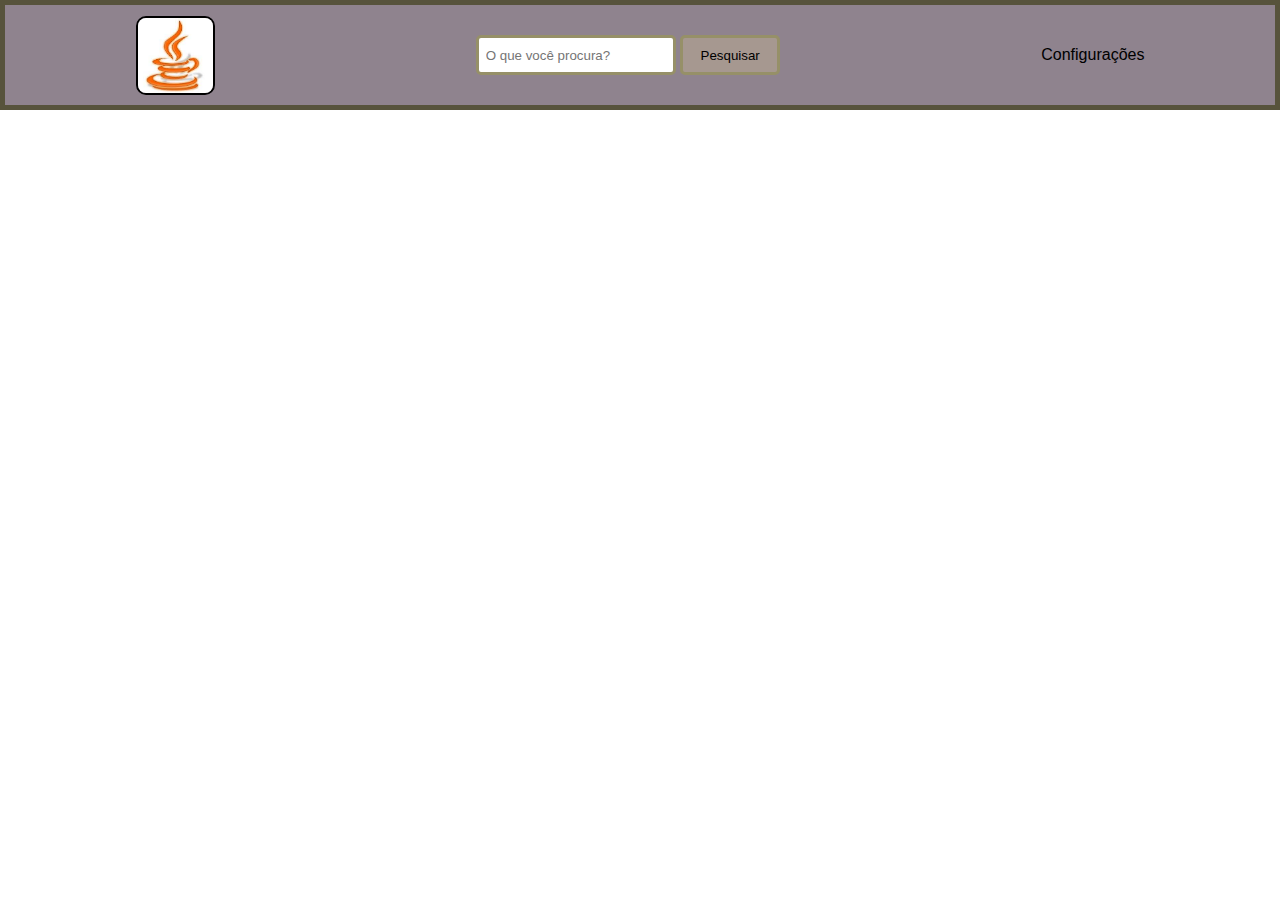
==== layoutPadrao/index.html @ cb8552f8 "Aula de 2605" ====
<html>
    <head>
        <title>Exemplo layout padrão</title>
        <link href="./layout.css" rel="stylesheet" type="text/css">
    </head>
        <body>
           <header>
               <div><img src="./cafe.jpg" height="75px" width="75px" alt="Logo do café" title="Logo do café"></div>
               <div>
                   <form action=""> 
                    <input id="pesquisa" type="text" placeholder="O que você procura?">
                    <input id="bt_pesquisar" type="button" value="Pesquisar" title="Botão de pesquisa">
                   </form>
                </div>
               <div>Configurações</div>
           </header> 
        </body>
</html>
---- layoutPadrao/layout.css ----
*{
    margin: 0px;
    font-family: 'Lucida Sans', 'Lucida Sans Regular', 'Lucida Grande', 'Lucida Sans Unicode', Geneva, Verdana, sans-serif;
}
header{
    border: 5px solid #57533C;
    display: flex;
    justify-content: space-around;
    align-items: center;
    background-color:#8F838E;
    height: 100px   ;
}

#pesquisa{
    border: 3px solid #969068;
    height: 40px;
    width: 200px;
    border-radius: 5px;
    padding-left: 7px;
}
#bt_pesquisar{
    border: 3px solid #969068;
    height: 40px;
    width: 100px;
    border-radius: 5px;
    text-align: center;
    cursor: pointer;
    background-color:#A69890;
}
#bt_pesquisar:hover{
    background-color: #57533C;
    border:2px solid yellow;
}

img{
    border: 2px solid black;
    border-radius: 10px;
}
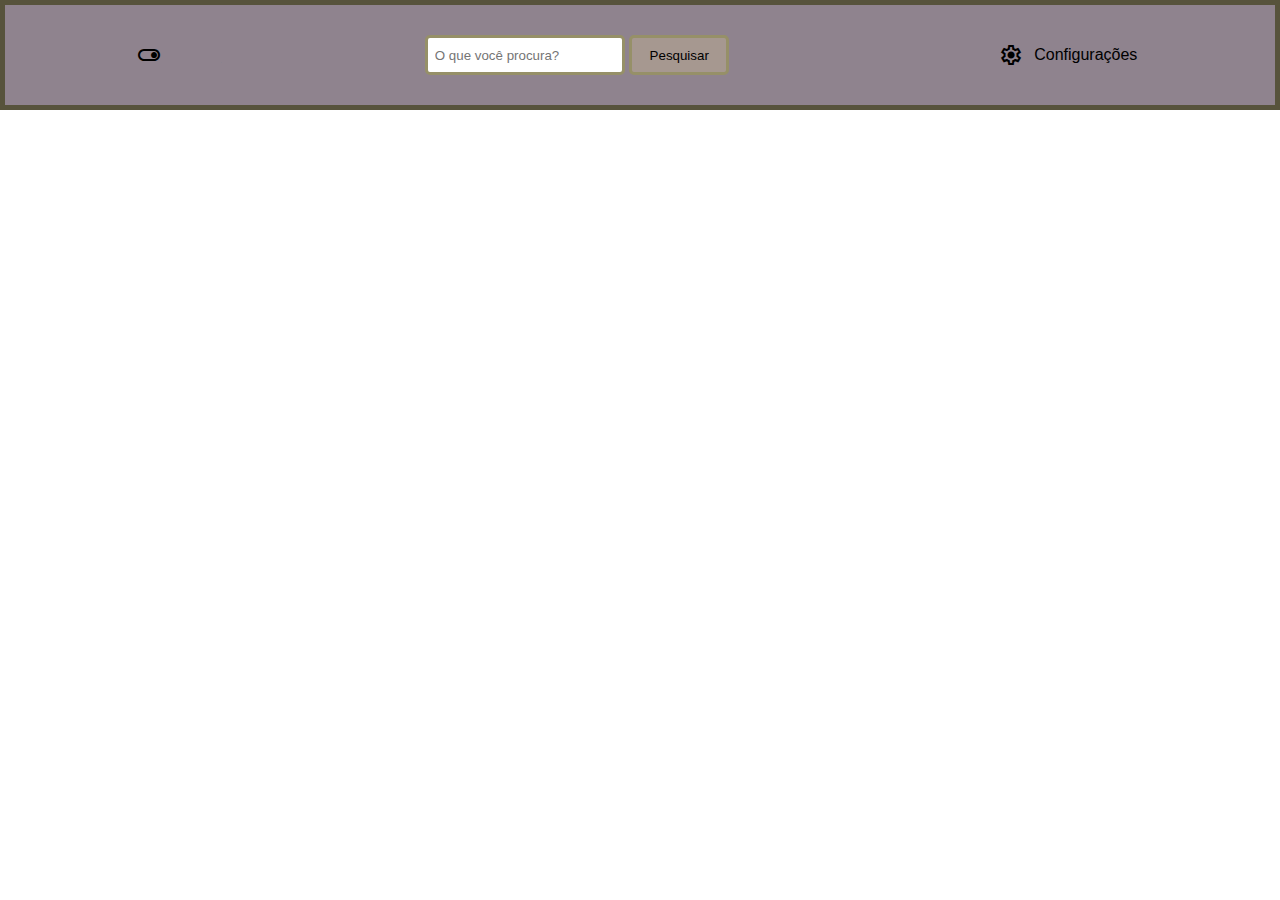
==== commit fb64accc: "Updated layoutPadrao 02_06" ====
--- a/layoutPadrao/index.html
+++ b/layoutPadrao/index.html
@@ -2,17 +2,25 @@
     <head>
         <title>Exemplo layout padrão</title>
         <link href="./layout.css" rel="stylesheet" type="text/css">
+        <link rel="stylesheet" href="https://fonts.googleapis.com/css2?family=Material+Symbols+Outlined:opsz,wght,FILL,GRAD@48,400,0,0"/>
     </head>
         <body>
            <header>
-               <div><img src="./cafe.jpg" height="75px" width="75px" alt="Logo do café" title="Logo do café"></div>
+               <div><span class="material-symbols-outlined">
+                toggle_on
+                </span>
+            </div>
+               <!-- <div><img src="./cafe.jpg" height="75px" width="75px" alt="Logo do café" title="Logo do café"></div> -->
                <div>
                    <form action=""> 
                     <input id="pesquisa" type="text" placeholder="O que você procura?">
                     <input id="bt_pesquisar" type="button" value="Pesquisar" title="Botão de pesquisa">
                    </form>
                 </div>
-               <div>Configurações</div>
+               <div id="config">
+                   <span class="material-symbols-outlined"> settings </span>
+                    Configurações
+                </div>
            </header> 
         </body>
 </html>--- a/layoutPadrao/layout.css
+++ b/layoutPadrao/layout.css
@@ -35,4 +35,13 @@
 img{
     border: 2px solid black;
     border-radius: 10px;
-}+}
+
+#config{
+    display: flex;
+    height: 30px;
+    width: 150px;
+    align-items: center;
+    /* border: 2px solid black; */
+    justify-content: space-around;
+}
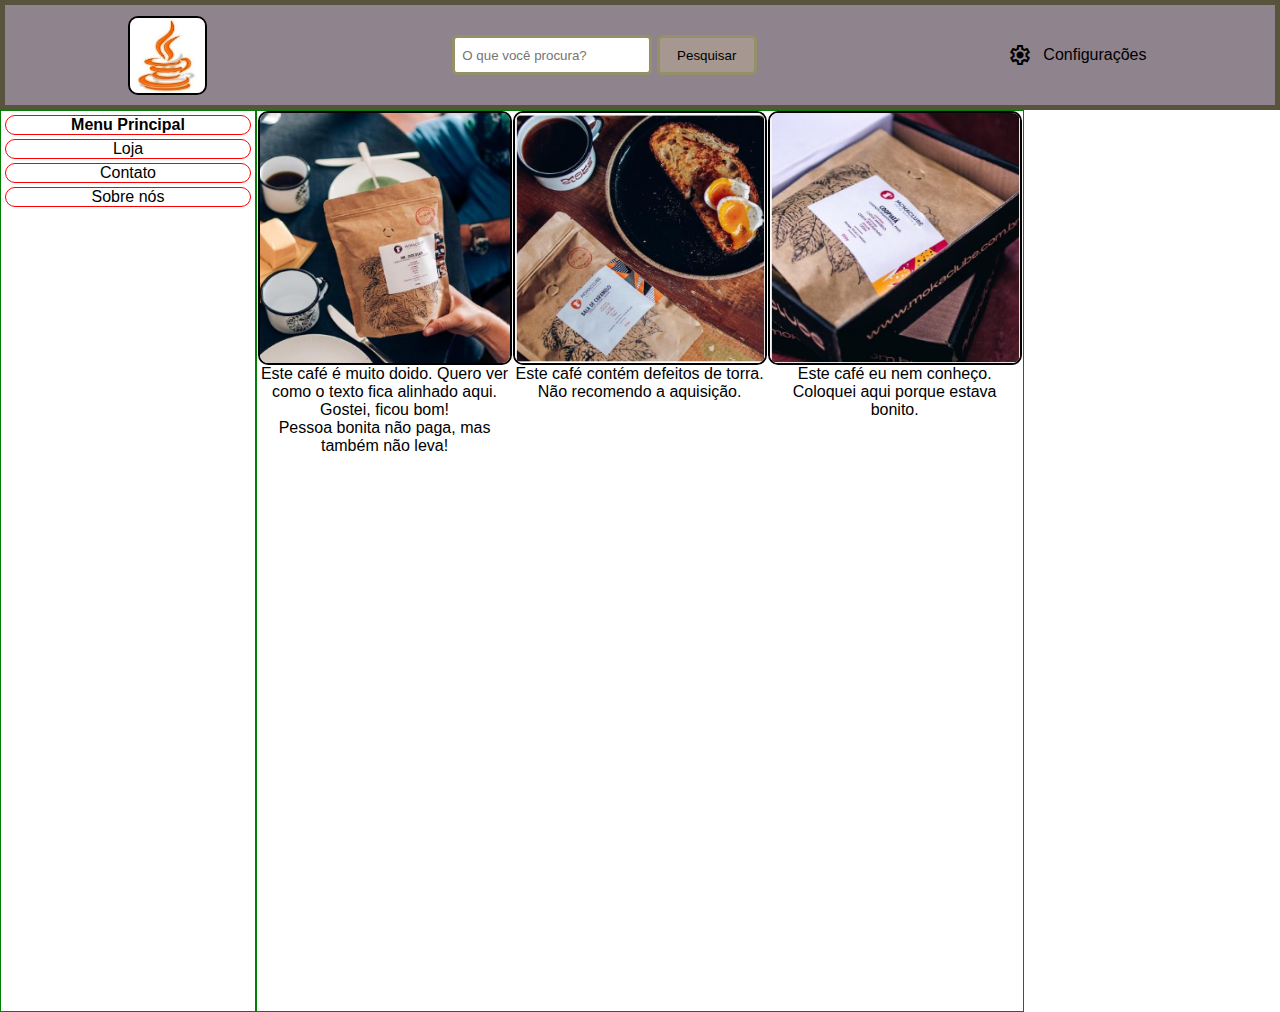
==== commit eb275037: "LayoutPadrao modified 0206" ====
--- a/layoutPadrao/index.html
+++ b/layoutPadrao/index.html
@@ -6,11 +6,7 @@
     </head>
         <body>
            <header>
-               <div><span class="material-symbols-outlined">
-                toggle_on
-                </span>
-            </div>
-               <!-- <div><img src="./cafe.jpg" height="75px" width="75px" alt="Logo do café" title="Logo do café"></div> -->
+               <div><img src="./cafe.jpg" height="75px" width="75px" alt="Logo do café" title="Logo do café"></div>
                <div>
                    <form action=""> 
                     <input id="pesquisa" type="text" placeholder="O que você procura?">
@@ -21,6 +17,40 @@
                    <span class="material-symbols-outlined"> settings </span>
                     Configurações
                 </div>
-           </header> 
+           </header>
+           <main>
+               <div id="lateral">
+                   <ul>
+                       <li><h4> Menu Principal </h4></li>
+                       <li> Loja </li>
+                       <li> Contato </li>
+                       <li> Sobre nós </li>
+                   </ul> 
+                </div>
+                <div id="central">
+                   <div> 
+                       <img class="cafe" src="./cafe3.PNG" alt="">
+                       <p> Este café é muito doido. Quero ver como o texto fica alinhado aqui. Gostei, ficou bom! </p>
+                       <p>Pessoa bonita não paga, mas também não leva!</p>
+                    </div>
+                   <div>
+                        <img class="cafe" src="./cafe1.PNG" alt="">
+                        <p>Este café contém defeitos de torra. Não recomendo a aquisição.</p>
+                    </div>
+                   <div>
+                        <img class="cafe" src="./cafe2.PNG" alt="">
+                        <p>Este café eu nem conheço. Coloquei aqui porque estava bonito.</p>
+                    </div>
+               </div>
+               <div id="outrolado">
+                <div style="width:auto">
+                    <iframe allow="fullscreen" frameBorder="0" height="250" src="https://giphy.com/embed/u2NfZw4Arfe3gQtI8x/video" width="270px"> </iframe>
+                </div>
+                <div>
+                <iframe src="https://giphy.com/embed/687qS11pXwjCM" width="270px" height="250" frameBorder="0" class="giphy-embed" allowFullScreen></iframe><p><a href="https://giphy.com/gifs/hoppip-coffee-time-adventure-687qS11pXwjCM"></a></p>
+                </div>
+            </div>
+
+           </main> 
         </body>
 </html>--- a/layoutPadrao/layout.css
+++ b/layoutPadrao/layout.css
@@ -45,3 +45,45 @@
     /* border: 2px solid black; */
     justify-content: space-around;
 }
+
+main{
+    display: grid;
+    grid-template-columns: 20% 60% auto;
+    height: 100%;
+}
+
+#lateral{
+    border: 1px solid green;
+    height: 100%;
+    text-align: center;
+}
+
+#central{
+    display: grid;
+    border: 1px solid green;
+    grid-template-columns: 33.3% 33.3% 33.3%;
+
+    height: 100%;
+    text-align: center;
+}
+
+.cafe{
+    height: 250px;
+    width: 250px;
+}
+
+ul {
+    list-style-type: none;
+    padding: 0px;
+}
+
+li{
+    border: 1px red solid;
+    margin: 4px;
+    border-radius: 10px;
+}
+
+li:hover{
+    background-color: #FF7276;
+    border: black 2px solid;
+}